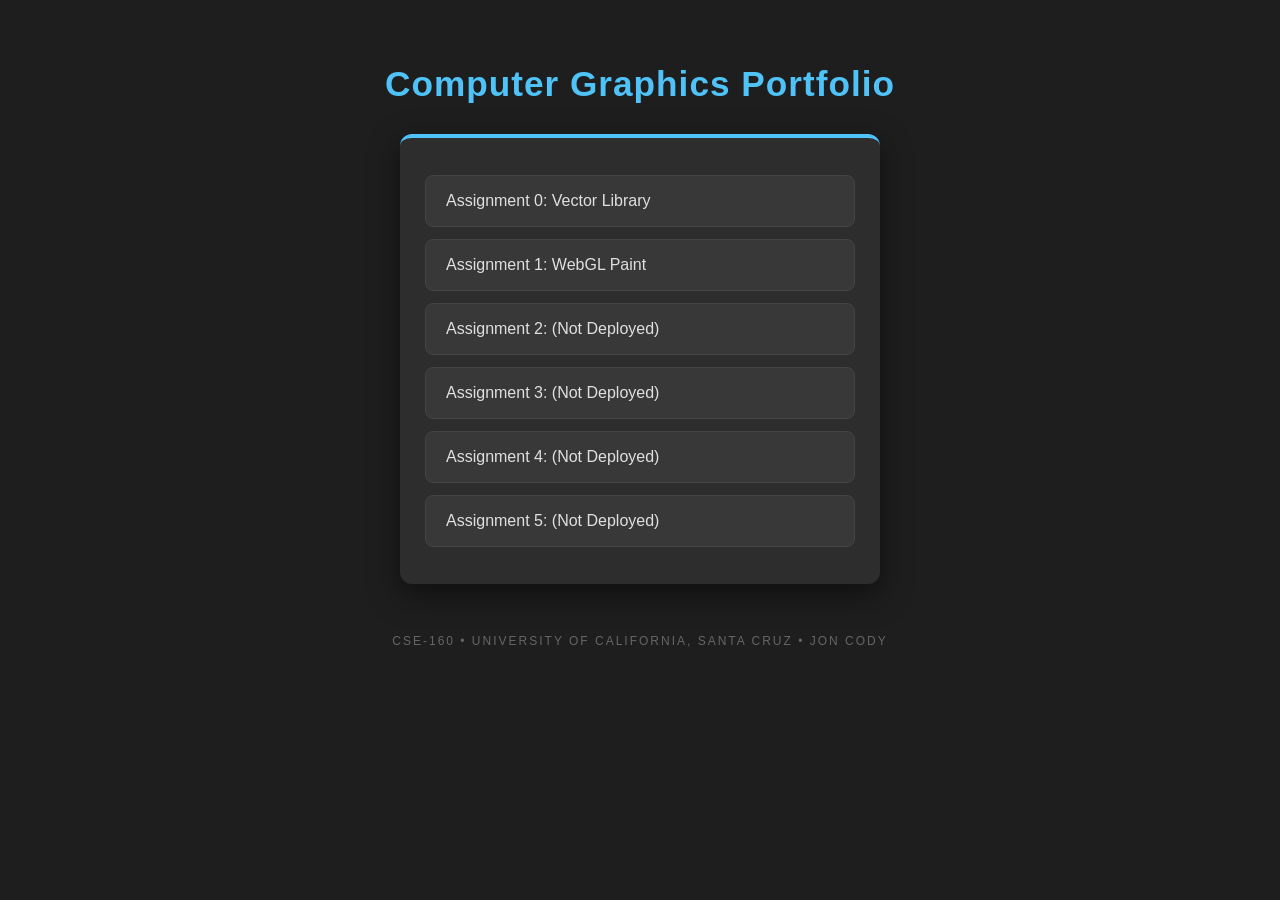
==== index.html @ 56fbdc18 "asgn1 initial commit" ====
<!DOCTYPE html>
<html lang="en">
<head>
    <meta charset="UTF-8">
    <meta name="author" content="Jonathan Cody">
    <title>CSE-160: Assignments Portfolio</title>
    <style>
        body {
            font-family: 'Segoe UI', Tahoma, sans-serif;
            background-color: #1e1e1e;
            color: #e0e0e0;
            display: flex;
            flex-direction: column;
            align-items: center;
            padding: 40px 20px;
            margin: 0;
        }
        h1 {
            color: #4fc3f7;
            margin-bottom: 30px;
            font-size: 2.2rem;
            letter-spacing: 1px;
            text-align: center;
        }
        .portfolio-card {
            background-color: #2d2d2d;
            padding: 25px;
            border-radius: 12px;
            box-shadow: 0 10px 30px rgba(0, 0, 0, 0.5);
            width: 480px;
            box-sizing: border-box;
            border-top: 4px solid #4fc3f7;
        }
        ul {
            list-style: none;
            padding: 0;
            margin: 0;
        }
        li {
            margin: 12px 0;
        }
        a {
            color: #e0e0e0;
            text-decoration: none;
            display: block;
            padding: 16px 20px;
            background-color: #383838;
            border-radius: 8px;
            transition: all 0.2s ease-in-out;
            border: 1px solid #444;
            font-weight: 500;
        }
        a:hover {
            background-color: #444;
            color: #4fc3f7;
            border-color: #4fc3f7;
            transform: translateX(10px);
        }
        .footer {
            margin-top: 50px;
            font-size: 0.75rem;
            color: #666;
            text-transform: uppercase;
            letter-spacing: 2px;
        }
    </style>
</head>
<body>
    <h1>Computer Graphics Portfolio</h1>
    <div class="portfolio-card">
        <ul>
            <li><a href="asgn0/src/asgn0.html">Assignment 0: Vector Library</a></li>
            <li><a href="asgn1/src/asgn1.html">Assignment 1: WebGL Paint</a></li>
            <li><a href="asgn2/">Assignment 2: (Not Deployed)</a></li>
            <li><a href="asgn3/">Assignment 3: (Not Deployed)</a></li>
            <li><a href="asgn4/">Assignment 4: (Not Deployed)</a></li>
            <li><a href="asgn5/">Assignment 5: (Not Deployed)</a></li>
        </ul>
    </div>
    <div class="footer">CSE-160 &bull; University of California, Santa Cruz &bull; Jon Cody</div>
</body>
</html>
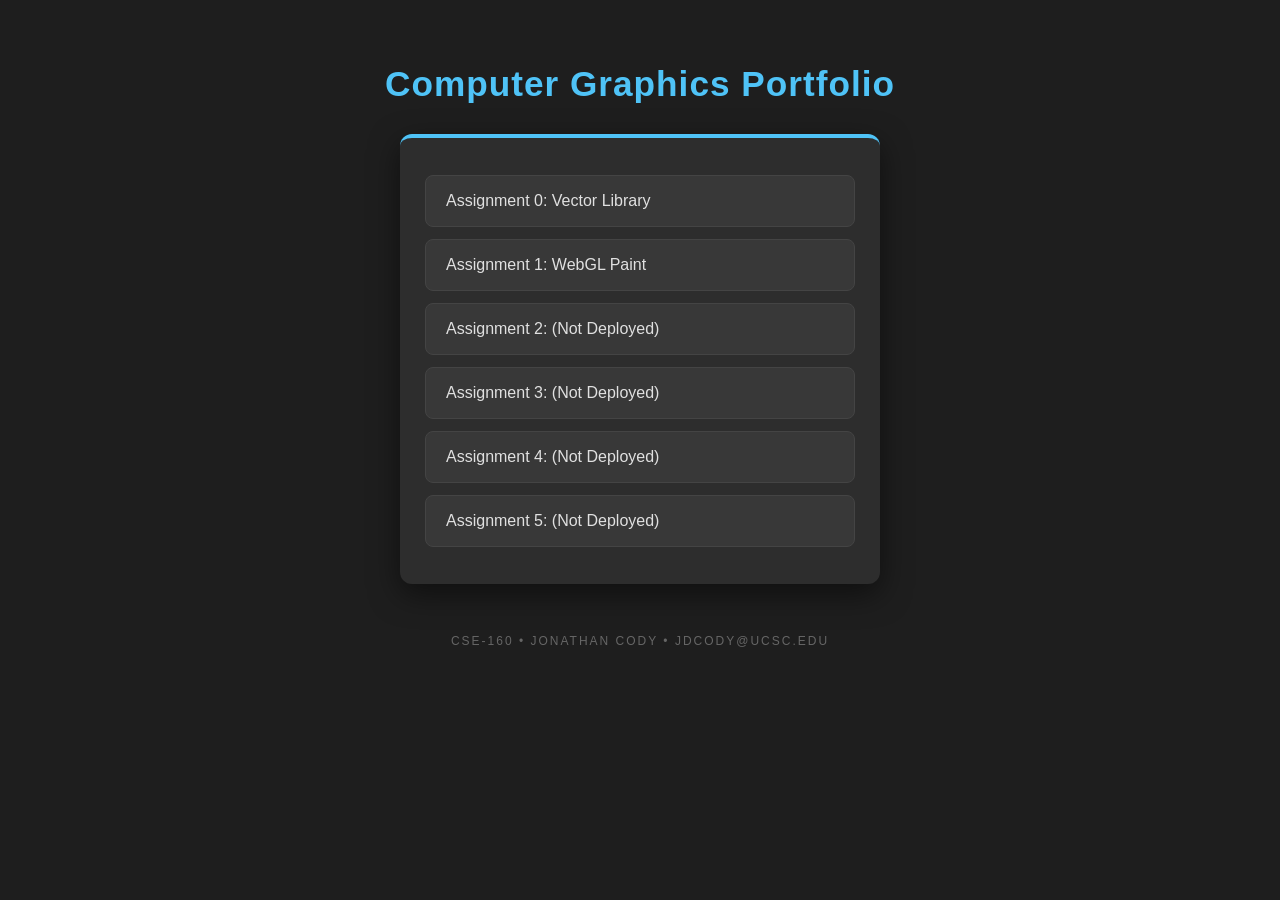
==== commit f9ddf888: "Updated index.html by adding my ucsc email" ====
--- a/index.html
+++ b/index.html
@@ -77,6 +77,6 @@
             <li><a href="asgn5/">Assignment 5: (Not Deployed)</a></li>
         </ul>
     </div>
-    <div class="footer">CSE-160 &bull; University of California, Santa Cruz &bull; Jon Cody</div>
+    <div class="footer">CSE-160 &bull; Jonathan Cody &bull; jdcody@ucsc.edu</div>
 </body>
 </html>
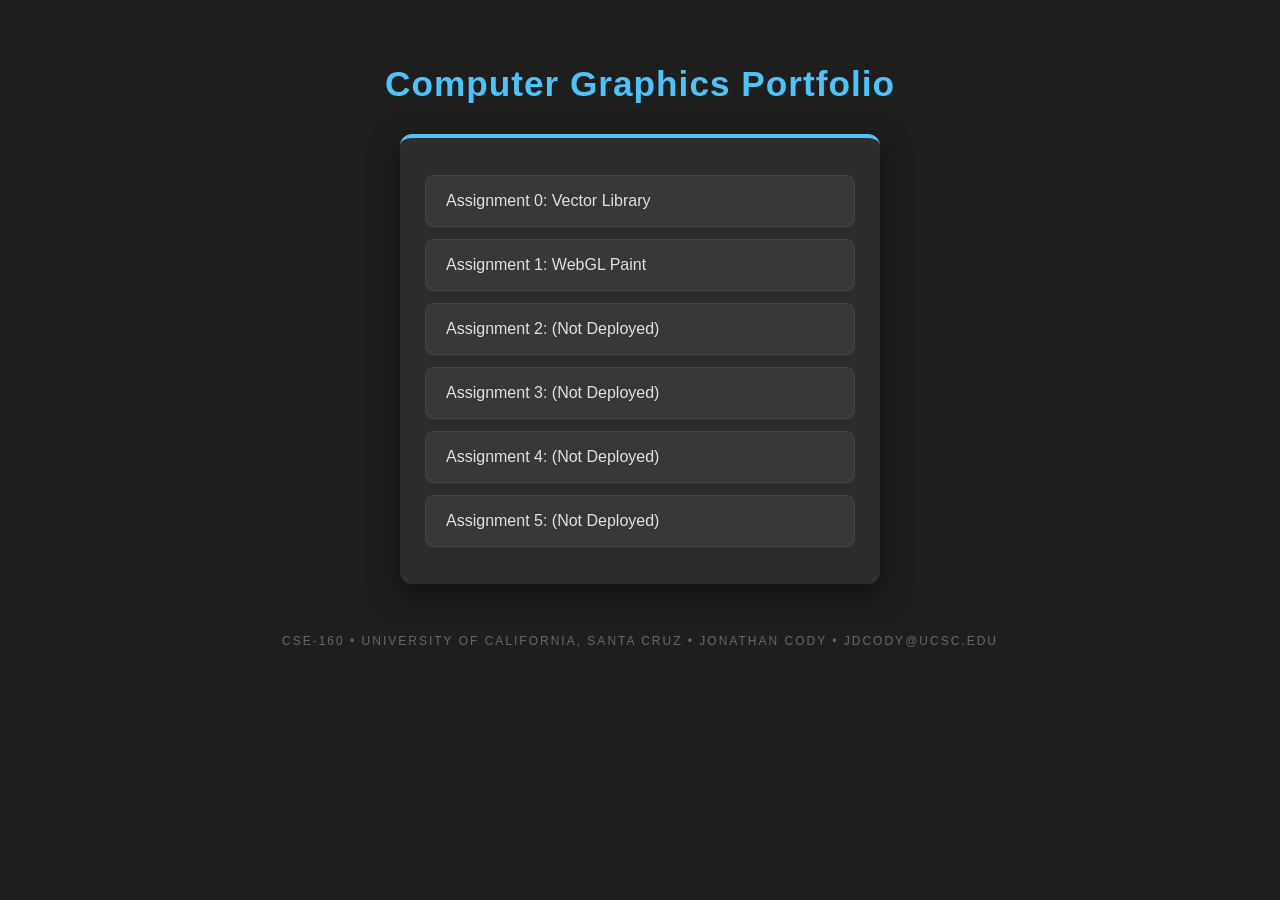
==== commit 9702eca7: "Updated index.html by adding my ucsc email" ====
--- a/index.html
+++ b/index.html
@@ -62,6 +62,7 @@
             color: #666;
             text-transform: uppercase;
             letter-spacing: 2px;
+            text-align: center;
         }
     </style>
 </head>
@@ -77,6 +78,6 @@
             <li><a href="asgn5/">Assignment 5: (Not Deployed)</a></li>
         </ul>
     </div>
-    <div class="footer">CSE-160 &bull; Jonathan Cody &bull; jdcody@ucsc.edu</div>
+    <div class="footer">CSE-160 &bull; University of California, Santa Cruz &bull; Jonathan Cody &bull; jdcody@ucsc.edu</div>
 </body>
 </html>
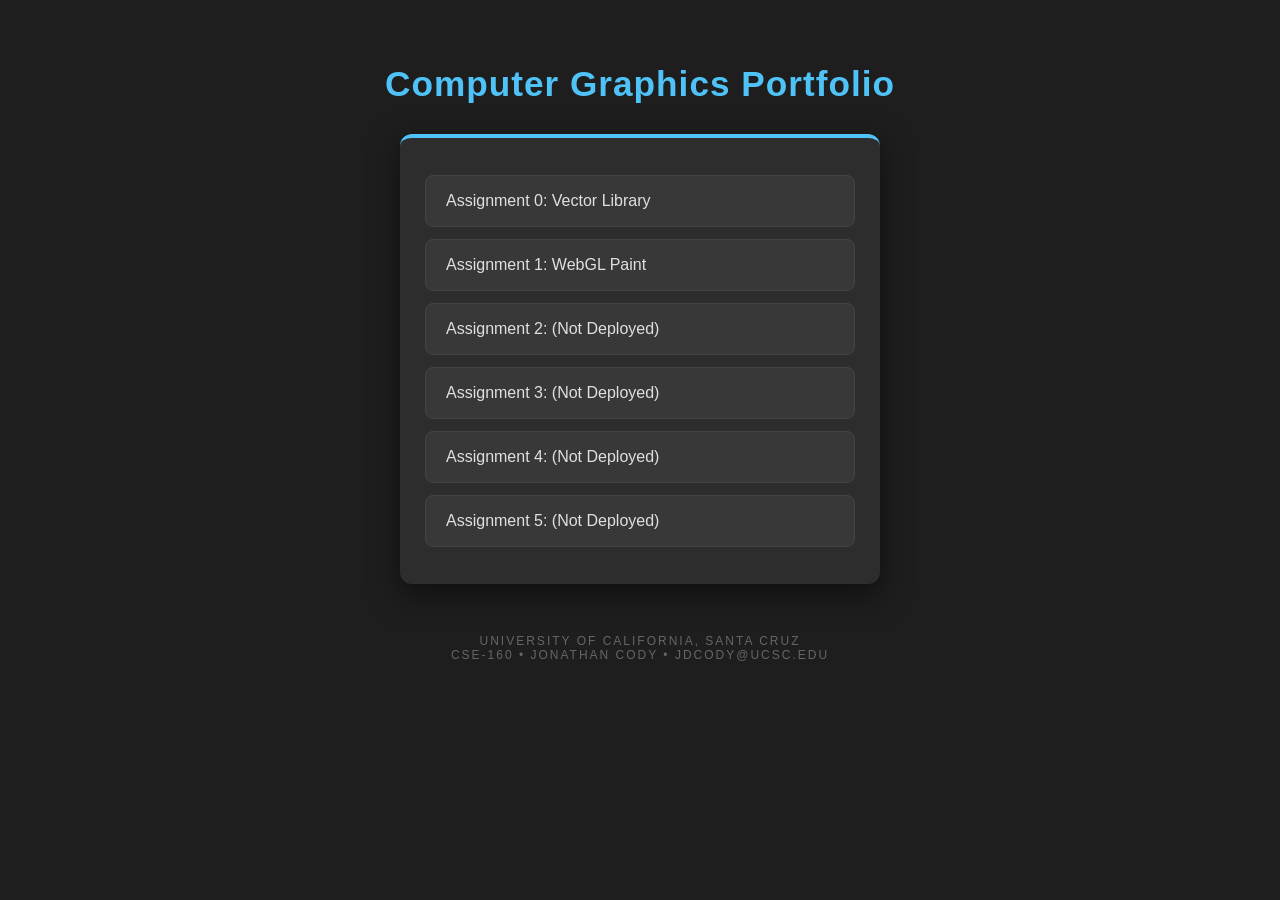
==== commit ff8c07b2: "Updated the footer for my index.html" ====
--- a/index.html
+++ b/index.html
@@ -78,6 +78,6 @@
             <li><a href="asgn5/">Assignment 5: (Not Deployed)</a></li>
         </ul>
     </div>
-    <div class="footer">CSE-160 &bull; University of California, Santa Cruz &bull; Jonathan Cody &bull; jdcody@ucsc.edu</div>
+    <div class="footer">University of California, Santa Cruz<br>CSE-160 &bull; Jonathan Cody &bull; jdcody@ucsc.edu</div>
 </body>
 </html>
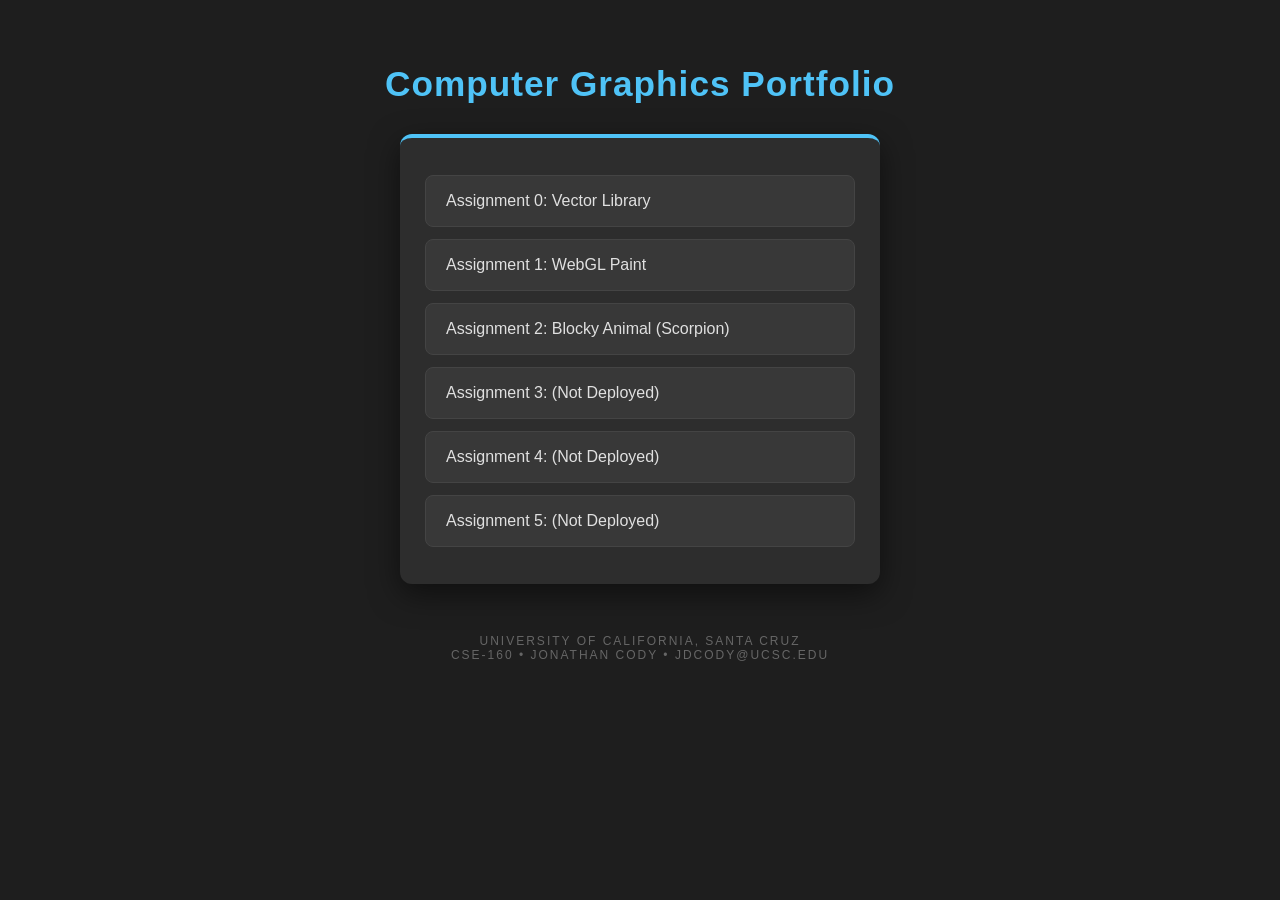
==== commit c81b069f: "Assignment 2, completed." ====
--- a/index.html
+++ b/index.html
@@ -72,7 +72,7 @@
         <ul>
             <li><a href="asgn0/src/asgn0.html">Assignment 0: Vector Library</a></li>
             <li><a href="asgn1/src/asgn1.html">Assignment 1: WebGL Paint</a></li>
-            <li><a href="asgn2/">Assignment 2: (Not Deployed)</a></li>
+            <li><a href="asgn2/src/asgn2.html">Assignment 2: Blocky Animal (Scorpion)</a></li>
             <li><a href="asgn3/">Assignment 3: (Not Deployed)</a></li>
             <li><a href="asgn4/">Assignment 4: (Not Deployed)</a></li>
             <li><a href="asgn5/">Assignment 5: (Not Deployed)</a></li>
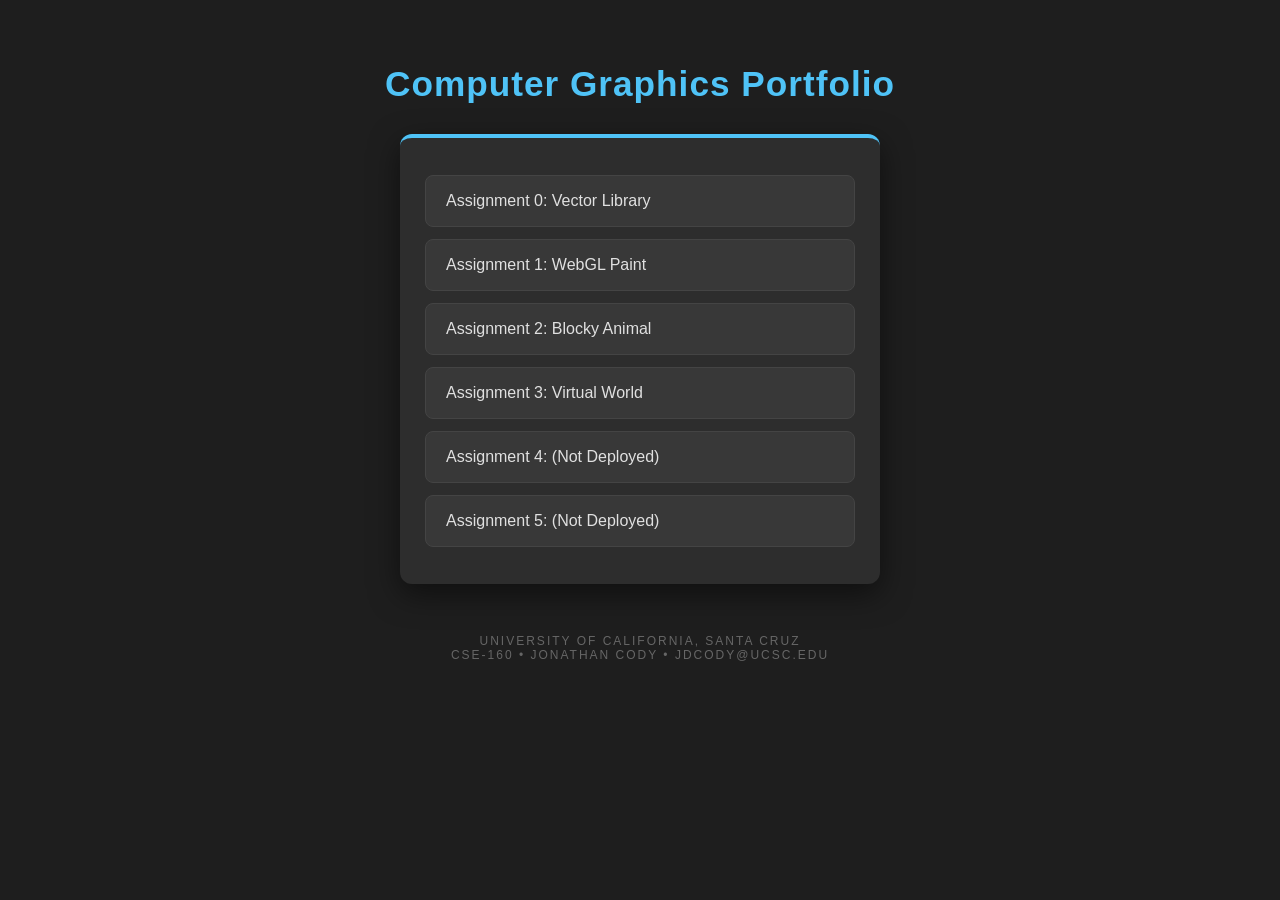
==== commit 14d213ca: "updated index.html" ====
--- a/index.html
+++ b/index.html
@@ -72,8 +72,8 @@
         <ul>
             <li><a href="asgn0/src/asgn0.html">Assignment 0: Vector Library</a></li>
             <li><a href="asgn1/src/asgn1.html">Assignment 1: WebGL Paint</a></li>
-            <li><a href="asgn2/src/asgn2.html">Assignment 2: Blocky Animal (Scorpion)</a></li>
-            <li><a href="asgn3/">Assignment 3: (Not Deployed)</a></li>
+            <li><a href="asgn2/src/asgn2.html">Assignment 2: Blocky Animal</a></li>
+            <li><a href="asgn3/src/asgn3.html">Assignment 3: Virtual World</a></li>
             <li><a href="asgn4/">Assignment 4: (Not Deployed)</a></li>
             <li><a href="asgn5/">Assignment 5: (Not Deployed)</a></li>
         </ul>
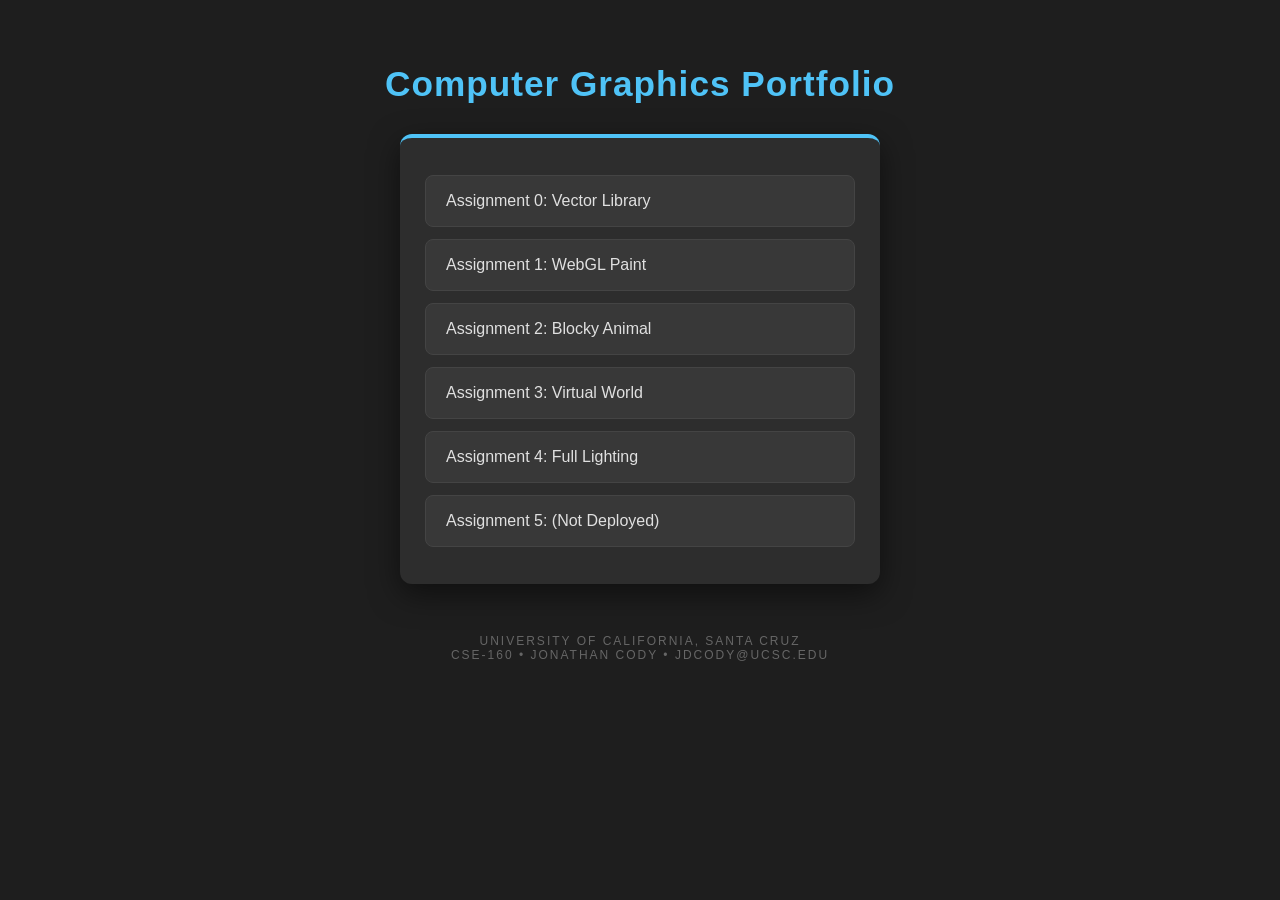
==== commit 42612ecd: "Full Lighting" ====
--- a/index.html
+++ b/index.html
@@ -74,7 +74,7 @@
             <li><a href="asgn1/src/asgn1.html">Assignment 1: WebGL Paint</a></li>
             <li><a href="asgn2/src/asgn2.html">Assignment 2: Blocky Animal</a></li>
             <li><a href="asgn3/src/asgn3.html">Assignment 3: Virtual World</a></li>
-            <li><a href="asgn4/">Assignment 4: (Not Deployed)</a></li>
+            <li><a href="asgn4/src/asgn4.html">Assignment 4: Full Lighting</a></li>
             <li><a href="asgn5/">Assignment 5: (Not Deployed)</a></li>
         </ul>
     </div>
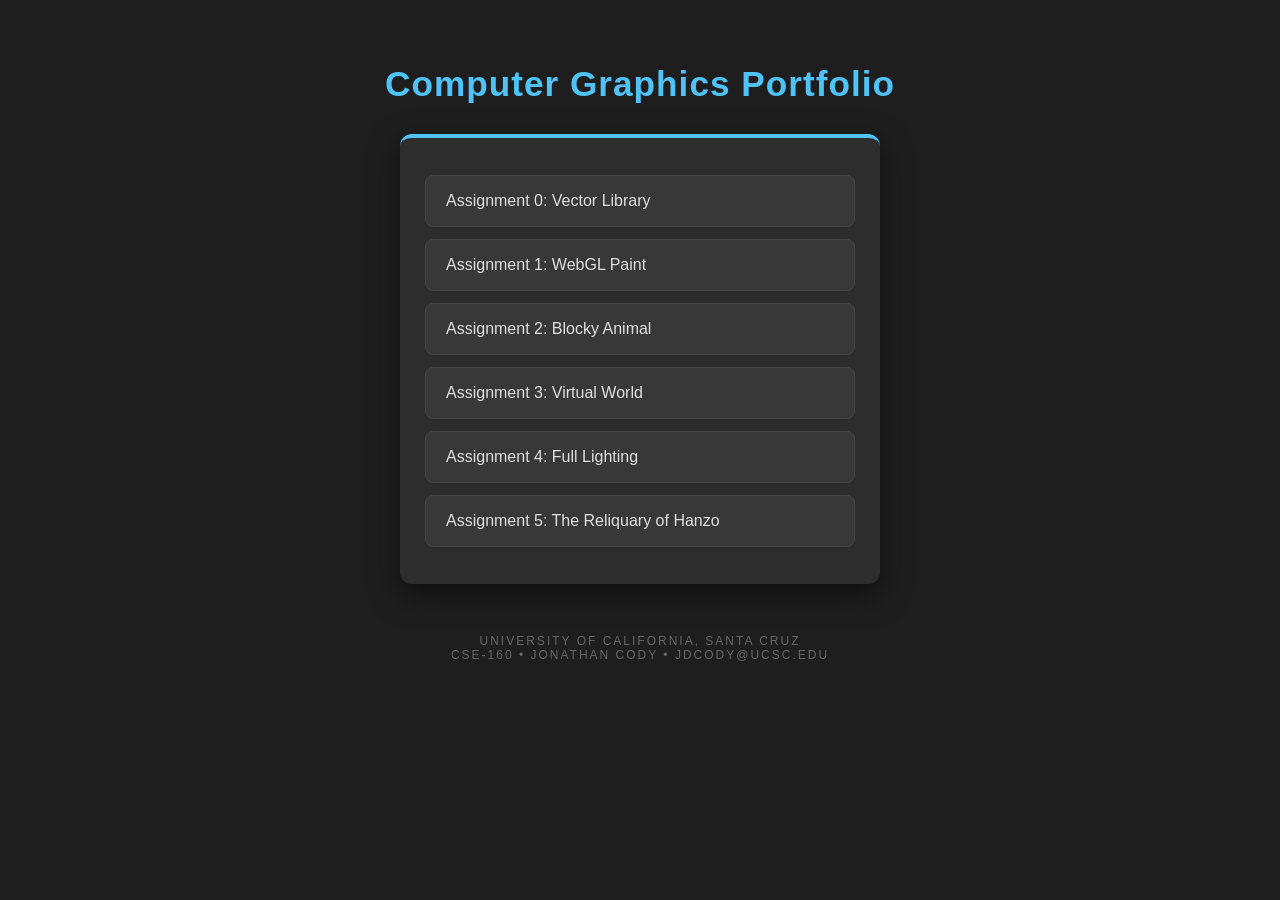
==== commit 3701790b: "Updated grass and dirt jpg to pngs. Still need a README for asgn5." ====
--- a/index.html
+++ b/index.html
@@ -75,7 +75,7 @@
             <li><a href="asgn2/src/asgn2.html">Assignment 2: Blocky Animal</a></li>
             <li><a href="asgn3/src/asgn3.html">Assignment 3: Virtual World</a></li>
             <li><a href="asgn4/src/asgn4.html">Assignment 4: Full Lighting</a></li>
-            <li><a href="asgn5/">Assignment 5: (Not Deployed)</a></li>
+            <li><a href="asgn5/src/asgn5.html">Assignment 5: The Reliquary of Hanzo</a></li>
         </ul>
     </div>
     <div class="footer">University of California, Santa Cruz<br>CSE-160 &bull; Jonathan Cody &bull; jdcody@ucsc.edu</div>
